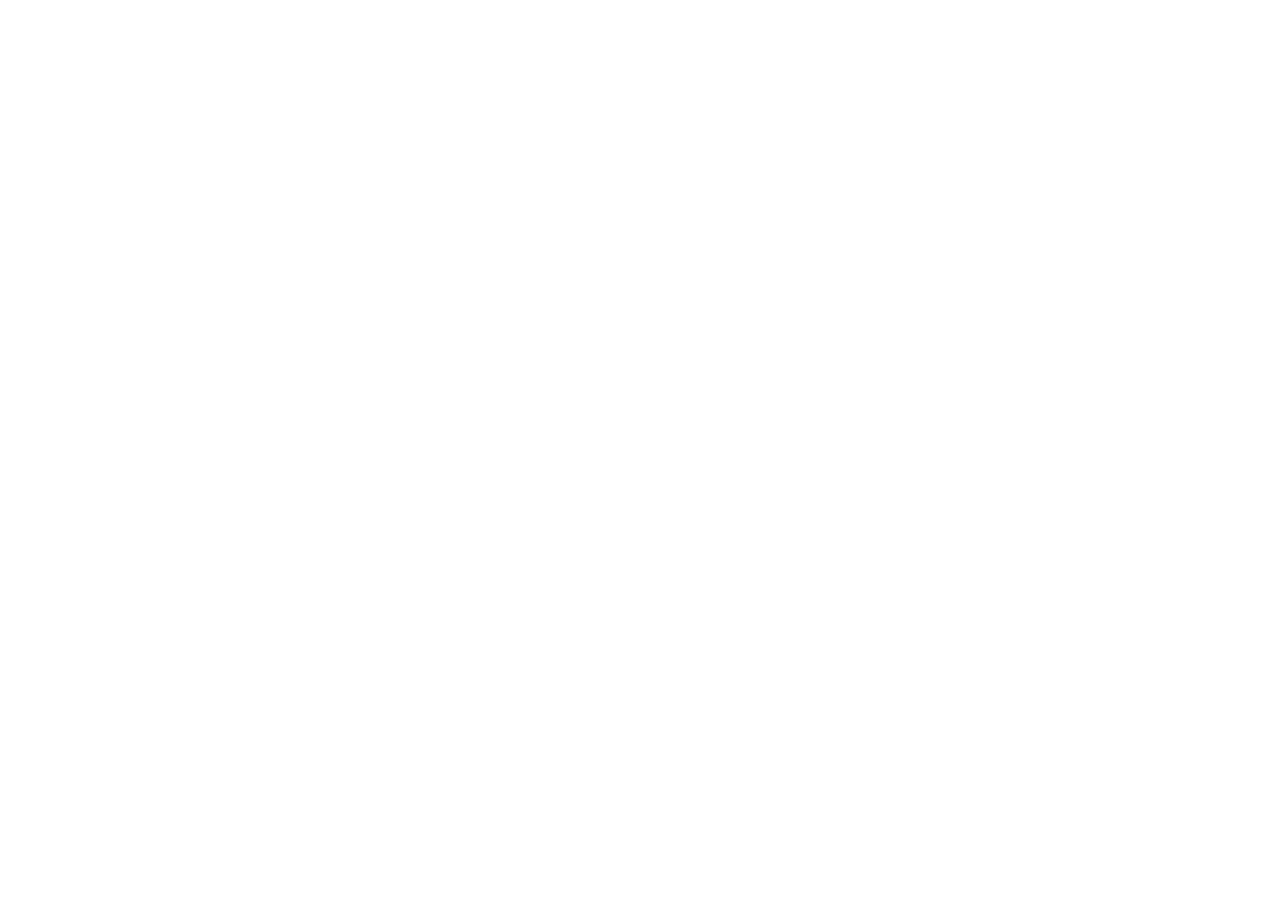
==== currentkogrid.html @ 09cb355f "comparison page" ====
<!DOCTYPE html>
<html lang="en">

<head>
    <meta charset="utf-8" />
    <title>kogrid table tmpl</title>
    <link rel="stylesheet" type="text/css" href="KoGrid.css" />
    <style type="text/css">
    .gridStyle{min-height: 222px}
    </style>
</head>

<body>
    <div class="gridStyle" data-bind="koGrid: {
      data: myData,
      enableColumnResize: true,
      displaySelectionCheckbox: true,
      multiSelect: true,
      showColumnMenu: false,
      showFilter: false,
      showGroupPanel: false,
      columnDefs: [ 
        { field: 'a', displayName: '!', width: 22}, 
        { field: 'b', headerClass: 'hdr-attachment', displayName: 'Attachment', width: 35}, 
        { field: 'c', displayName: 'Subject'}, 
        { field: 'd', displayName: 'Date' }, 
        { field: 'e', displayName: 'Regarding' }, 
        { field: 'f', displayName: 'Author' },
        { field: 'g', displayName: 'gggggggggggggggggggggggg' },
        { field: 'h', displayName: 'hhhh  h h h h h h h hh  hh ' },
        { field: 'i', displayName: 'iii', cellTemplate: $('#m').html()  }
      ]
    }">
    </div>
    <script id="m"><div data-bind="attr: { 'class': 'kgCellText colt' + $index()}, html: $data.getProperty($parent)"></div></script>
    <script src="jquery180.min.js"></script>
    <script type="text/javascript" src="knockout3.min.js"></script>
    <script type="text/javascript" src="KoGrid-2.1.1.debug.js"></script>
    <script type="text/javascript" src="script.js"></script>

</body>

</html>
---- KoGrid.css ----
﻿
/******** Grid Global ********/
.kglabel {
    display: block;
    float: left;
    font-weight: bold;
    padding-right: 5px;
}
.kgNoSelect{
    -webkit-touch-callout: none;
    -webkit-user-select: none;
    -khtml-user-select: none;
    -moz-user-select: none;
    -ms-user-select: none;
    user-select: none;
}
/******** Grid ********/

.koGrid{
    background-color: rgb(253, 253, 253);
	-webkit-touch-callout: none;
	-webkit-user-select: none;
	-khtml-user-select: none;
	-moz-user-select: none;
	-ms-user-select: none;
	user-select: none;
}

/******** Header ********/

.kgGroupPanel{
    background-color: rgb(234, 234, 234);
    overflow: hidden;
	border-bottom: 1px solid rgb(212,212,212);
}

.kgGroupPanelDescription{
	margin-top: 5px;
	margin-left: 5px;
}

.kgGroupList {
	list-style-type: none;
	margin: 0;
	padding: 0;
}

.kgGroupItem {
	float: left; 
}

.kgGroupElement {
	float: left;
	height: 100%; 
	width: 100%;
}

.kgGroupName {
    background-color: rgb(247,247,247);
    border: 1px solid rgb(212,212,212);
    padding: 3px 10px;
    float: left;
    margin-left: 0;
    margin-top: 2px;
    -moz-border-radius: 3px;
    -webkit-border-radius: 3px;
    border-radius: 3px;
    font-weight: bold;
}

.kgGroupItem:first-child{
	margin-left: 2px;
}

.kgRemoveGroup {
    width: 5px;
    float: right;
    -moz-opacity: 0.4;
    opacity: 0.4;
    margin-top: -1px;
    margin-left: 5px;
}
.kgRemoveGroup:hover {
    color: black;
    text-decoration: none;
    cursor: pointer;
    -moz-opacity: 0.7;
    opacity: 0.7;
}
.kgGroupArrow {
	width: 0; 
	height: 0; 
	border-top: 6px solid transparent;
	border-bottom: 6px solid transparent;
	border-left: 6px solid black;
	margin-top: 10px;
	margin-left: 5px;
	margin-right: 5px;
	float: right;
}

.kgTopPanel {
    position: relative;
    background-color: rgb(234, 234, 234);
	border-bottom: 1px solid rgb(212,212,212);
    z-index: 5; 
}
.kgHeaderContainer {
    position: relative;
    overflow: hidden;
    font-weight: bold;
}

.kgHeaderScroller {
	position:absolute;
}
.kgHeaderSortColumn{
	position:absolute;
    overflow: hidden;
	cursor: pointer;
}

.kgHeaderCell{
	border-left: 1px solid rgb(212,212,212);
    position: absolute;
    cursor: pointer;
}

.kgHeaderCell:first-child{
    border-left: 0;
}

.kgHeaderCell:last-child{
	border-right: 1px solid rgb(212,212,212);
}

.kgSortButtonUp {
    position: absolute;
    top: 3px;
    left: 0;
    right: 0;
    margin-left: auto;
    margin-right: auto;
	border-color: gray transparent;
	border-style: solid;
	border-width: 0 5px 5px 5px;
	height: 0;
	width: 0;
}
.kgSortButtonDown {
    position: absolute;
    top: 3px;
    left: 0;
    right: 0;
    margin-left: auto;
    margin-right: auto;
	border-color: gray transparent;
	border-style: solid;
	border-width: 5px 5px 0 5px;
    height: 0;
	width: 0;
}
.kgHeaderGrip { 
    cursor: col-resize; 
    width: 10px; 
	right: -5px;
    top: 0; 
    height: 100%; 
    position: absolute; 
    z-index: 5; 
}
.kgHeaderText {
    padding: 5px;
    box-sizing: border-box;
    white-space: nowrap;
    -ms-text-overflow: ellipsis;
    -o-text-overflow: ellipsis;
    text-overflow: ellipsis;
    overflow: hidden;
}

/******** Viewport ********/
.kgViewport{
	overflow: auto;
    min-height: 20px;
}

.kgCanvas{
    position: relative;
}

/******** Rows ********/
.kgRow {
    position: absolute;
    border-bottom: 1px solid rgb(229, 229, 229);
    cursor: pointer;
}
.kgRow.even {
    background-color: rgb(243, 243, 243);
}
.kgRow.odd {
    background-color: rgb(253, 253, 253);
}
.kgRow.selected {
    background-color: rgb(189, 208, 203);
}
.kgRow.canSelect {
    cursor: pointer;
}

/******** Cells ********/

.kgCell {
    overflow: hidden; 
    position: absolute;
	border-left: 1px solid rgb(212,212,212);
}

.kgCell:first-child{
	border-left: 0;
}

.kgCell:last-child {
    border-right: 1px solid rgb(212,212,212);
}

.kgCellText {
    padding: 5px;
    box-sizing: border-box;
    white-space: nowrap;
    -ms-text-overflow: ellipsis;
    -o-text-overflow: ellipsis;
    text-overflow: ellipsis;
    overflow: hidden;
}
.kgSelectionHeader {
	position: absolute;
    top: 11px; 
    left: 6px;
}
input[type="checkbox"] {
	margin: 0;
	padding: 0;
}
input {
	vertical-align:top;
}
.kgSelectionCell{
	margin-top: 9px;
	margin-left: 6px;
}
.kgNoSort {
    cursor:default;
}

/******** Footer ********/
.kgFooterPanel{
    background-color: rgb(234, 234, 234);
    padding: 0;
	border-top: 1px solid rgb(212,212,212);
	position: relative;
}
.kgTotalSelectContainer {
    float: left;
    margin: 5px;
    margin-top: 7px;
}
.kgFooterSelectedItems {
	padding: 2px;
}
.kgFooterTotalItems {
	padding: 2px;
}
.kgFooterTotalItems.kgnoMultiSelect {
    padding: 0 !important;
}

/* Aggregates */
.kgAggHeader {
    position: absolute;
    border: none;
}
.kgAggregate {
    position: absolute;
    background-color: rgb(179, 191, 188);
    border-bottom: 1px solid beige;
    overflow: hidden;
    top: 0;
    bottom: 0;
    right: -1px;
	left: 0;
}
.kgAggregateText {
    position: absolute;
    left: 27px;
	top: 5px;
    line-height: 20px;
    white-space:nowrap;
}
.kgAggArrowExpanded {
    position: absolute;
    left: 8px;
    bottom: 10px;
    width: 0;
    height: 0;
    border-style: solid;
    border-width: 0 0 9px 9px;
    border-color: transparent transparent #000000 transparent;
}
.kgAggArrowCollapsed {
    position: absolute;
    left: 8px;
    bottom: 10px;
    width: 0;
    height: 0;
    border-style: solid;
    border-width: 5px 0 5px 8.7px;
    border-color: transparent transparent transparent #000000;
}

.kgHeaderButton {
    position: absolute;    
    right: 2px;
    top: 8px;
    -moz-border-radius: 50%;
    -webkit-border-radius: 50%;
    border-radius: 50%;
    width: 14px;
    height: 14px;
    z-index: 5;
    background-color: rgb(179, 191, 188);
    cursor: pointer;
    /* width and height can be anything, as long as they're equal */
}
.kgHeaderButtonArrow {
    position: absolute;
    top: 4px;
    left: 3px;
    width: 0;
    height: 0;
    border-style: solid;
    border-width: 6.5px 4.5px 0 4.5px;
    border-color: #000 transparent transparent transparent;
    /* width and height can be anything, as long as they're equal */
}
.kgColMenu {
    right: 2px;
    padding: 5px;
    top: 25px;
    -moz-border-radius: 3px;
    -webkit-border-radius: 3px;
    border-radius: 3px;
    background-color: #BDD0CB;
    position: absolute;
    border: 2px solid rgb(212,212,212);
    z-index: 5;
}
.kgMenuText {
    position: relative;
    top: 2px;
    left: 2px;
}
.kgColList {
    list-style-type: none;
}

.kgColListItem {
    position: relative;
    right: 17px;
    top: 2px;
    white-space:nowrap;
}
.kgColListCheckbox {
    position: relative;
    right: 3px;
    top: 4px;
}

/********Paging Styles **********/

.kgPagerButton{
	height: 25px;
	min-width: 26px;
	margin-bottom: 10px;
}

.kgPagerFirstTriangle{
	width: 0;
	height: 0;
	border-style: solid;
	border-width: 5px 8.7px 5px 0;
	border-color: transparent #000000 transparent transparent;
	margin-left: 2px;
}

.kgPagerFirstBar{
	width: 10px;
	border-left: 2px solid black;
	margin-top: -6px;
	height: 12px;
	margin-left: -3px;
}	

.kgPagerLastTriangle{
	width: 0;
	height: 0;
	border-style: solid;
	border-width: 5px 0 5px 8.7px;
	border-color: transparent transparent transparent #000000;
	margin-left: -1px;
}

.kgPagerLastBar{
	width: 10px;
	border-left: 2px solid black;
	margin-top: -6px;
	height: 12px;
	margin-left: 1px;
}	

.kgPagerPrevTriangle{
	margin-left: 0;
}	

.kgPagerNextTriangle{
	margin-left: 1px;
}
.kgGroupIcon {
    background-image: url([data-uri]);
	background-repeat:no-repeat;
    height: 15px;
    width: 15px;
    position: absolute;
    right: -2px;
    top: 2px;
}

.kgGroupedByIcon {
	background-image: url([data-uri]);
	background-repeat:no-repeat;
    height: 15px;
    width: 15px;
    position: absolute;
    right: -2px;
    top: 2px;
}

.kgGroupingNumber {
    position: absolute;
    right: -10px;
    top: -2px;
}
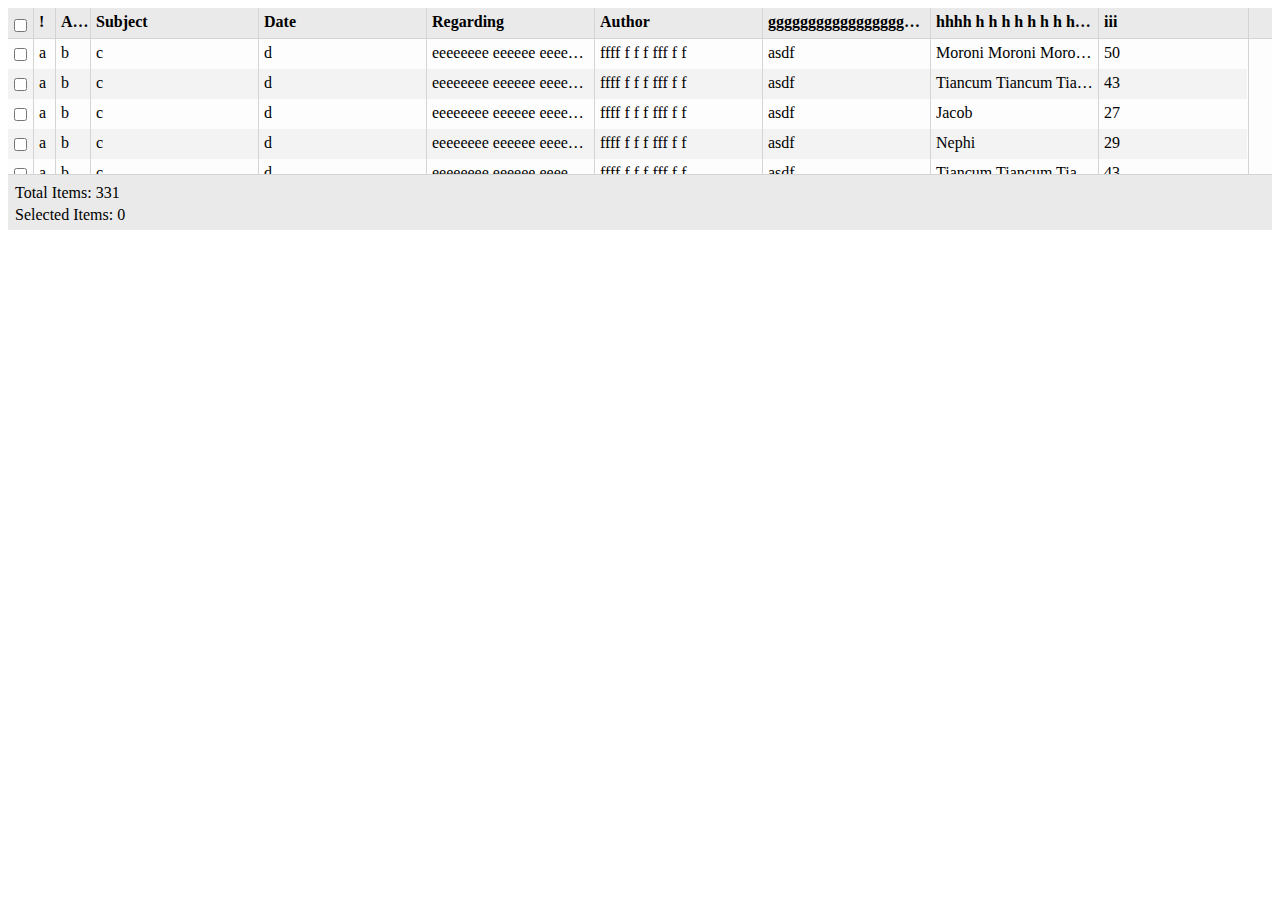
==== commit 3b17dd93: "typo" ====
--- a/currentkogrid.html
+++ b/currentkogrid.html
@@ -35,7 +35,7 @@
     <script id="m"><div data-bind="attr: { 'class': 'kgCellText colt' + $index()}, html: $data.getProperty($parent)"></div></script>
     <script src="jquery180.min.js"></script>
     <script type="text/javascript" src="knockout3.min.js"></script>
-    <script type="text/javascript" src="KoGrid-2.1.1.debug.js"></script>
+    <script type="text/javascript" src="koGrid-2.1.1.debug.js"></script>
     <script type="text/javascript" src="script.js"></script>
 
 </body>
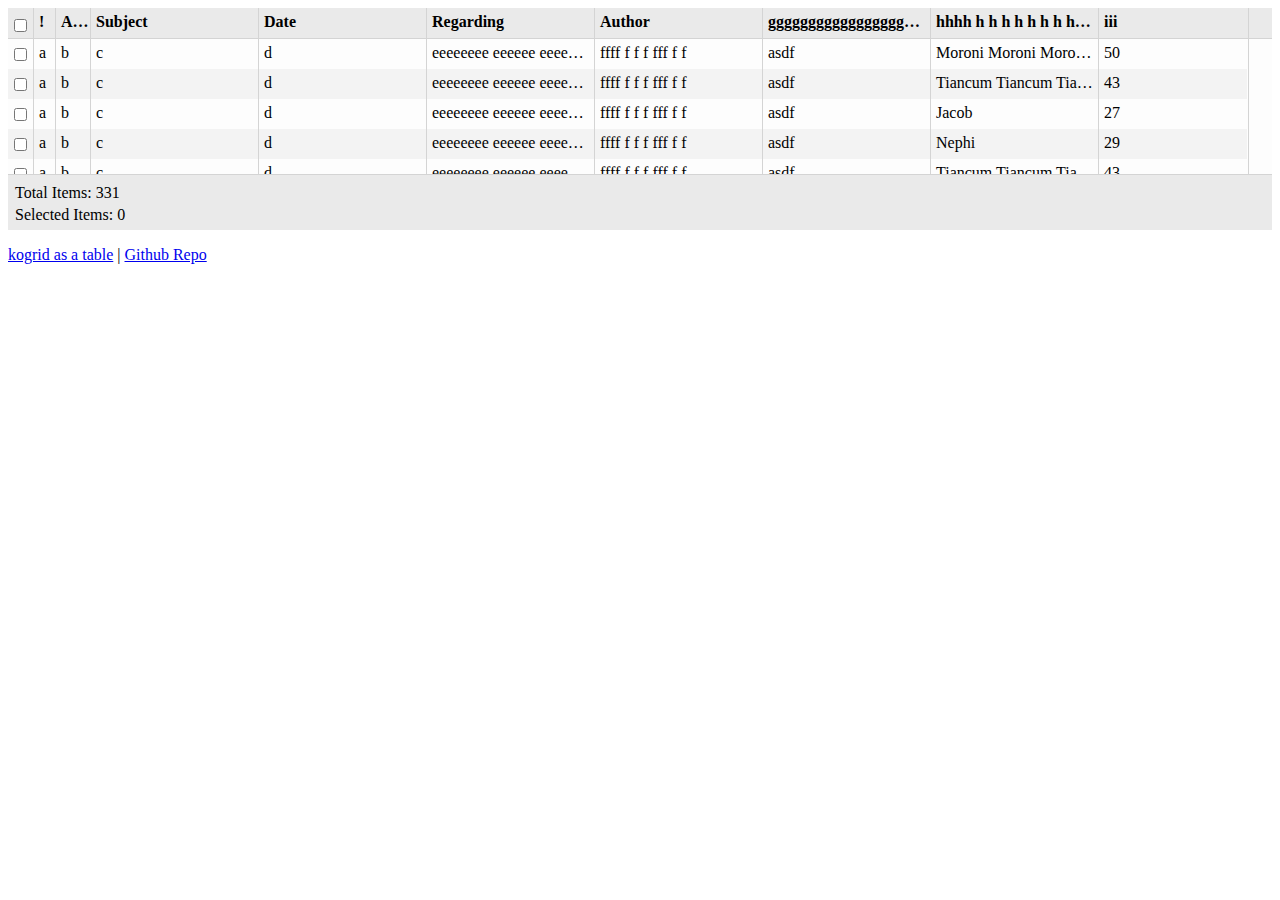
==== commit ad8c3a59: "links to repo" ====
--- a/currentkogrid.html
+++ b/currentkogrid.html
@@ -32,6 +32,10 @@
       ]
     }">
     </div>
+    <p>
+      <a href="index.html">kogrid as a table</a> | 
+      <a href="https://github.com/getsetbro/kogridtabletmpl/">Github Repo</a>
+    </p>
     <script id="m"><div data-bind="attr: { 'class': 'kgCellText colt' + $index()}, html: $data.getProperty($parent)"></div></script>
     <script src="jquery180.min.js"></script>
     <script type="text/javascript" src="knockout3.min.js"></script>
@@ -40,4 +44,4 @@
 
 </body>
 
-</html>+</html>
